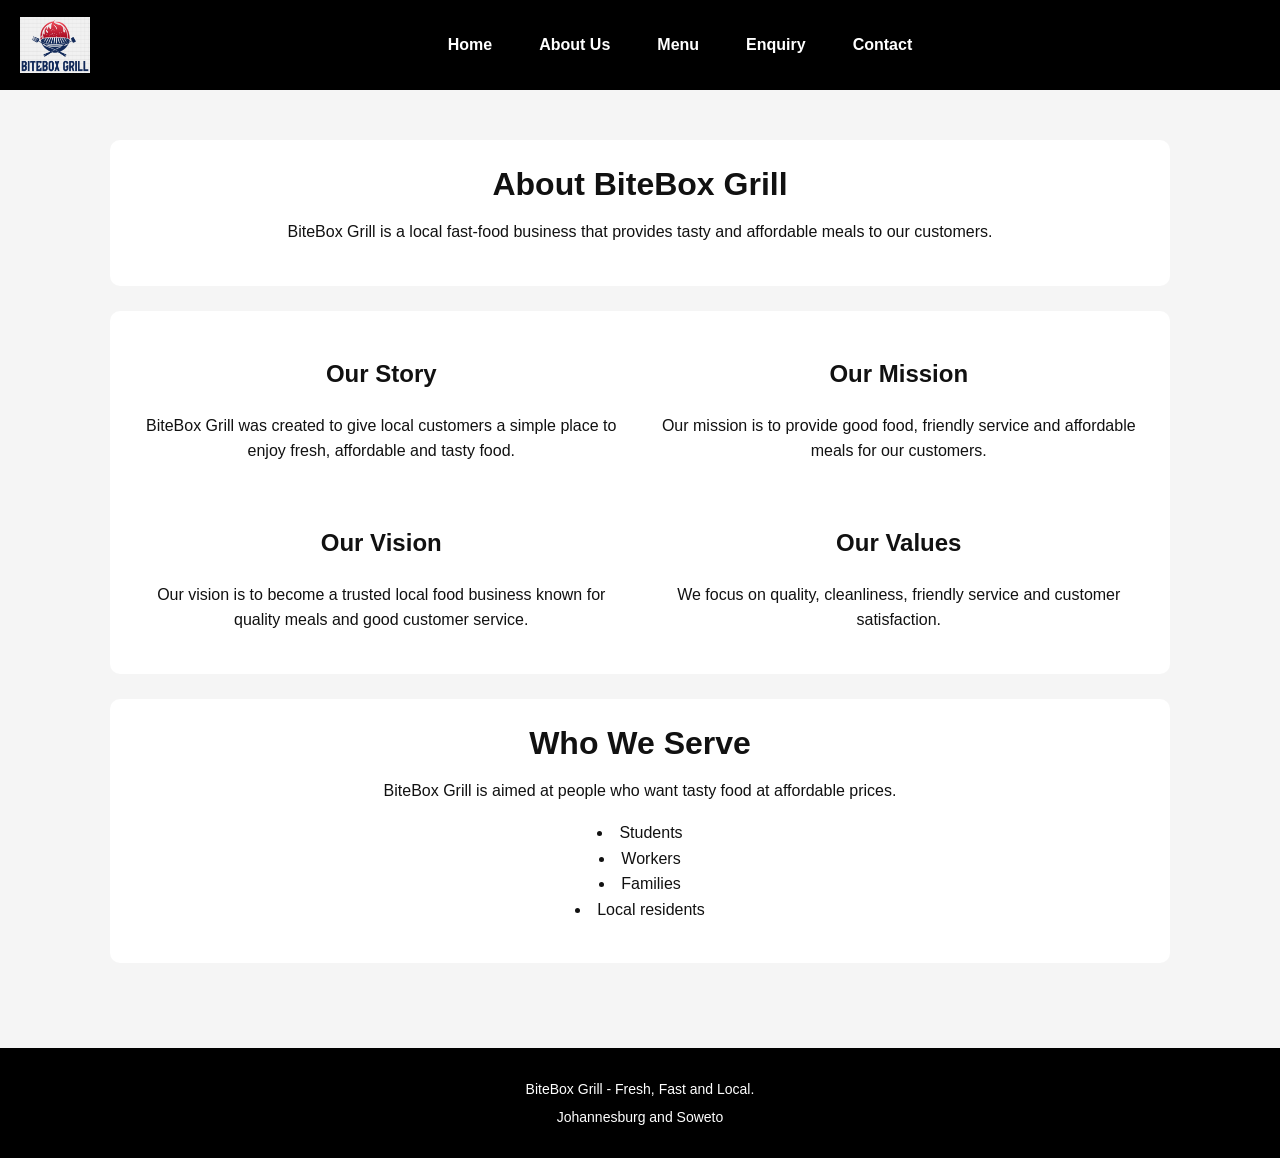
==== about.html @ d76b8aef "commit" ====
<!DOCTYPE html>
<html lang="en">

<head>
    <meta charset="UTF-8">
    <meta name="viewport" content="width=device-width, initial-scale=1.0">

    <title>BiteBox Grill - About Us</title>

    <link rel="stylesheet" href="css/style.css">
</head>

<body>

    <!-- Website header -->
    <header>

        <img src="images/logo.png" alt="BiteBox Grill logo">

        <!-- Navigation menu -->
        <nav>
            <a href="index.html">Home</a>
            <a href="about.html">About Us</a>
            <a href="products.html">Menu</a>
            <a href="enquiry.html">Enquiry</a>
            <a href="contact.html">Contact</a>
        </nav>

    </header>


    <!-- Main content -->
    <main>

        <!-- Introduction -->
        <section class="about-intro">

            <h2>About BiteBox Grill</h2>

            <p>
                BiteBox Grill is a local fast-food business that
                provides tasty and affordable meals to our customers.
            </p>

        </section>


        <!-- About information -->
        <section>

            <div class="about-grid">

                <article class="about-card">

                    <h3>Our Story</h3>

                    <p>
                        BiteBox Grill was created to give local
                        customers a simple place to enjoy fresh,
                        affordable and tasty food.
                    </p>

                </article>


                <article class="about-card">

                    <h3>Our Mission</h3>

                    <p>
                        Our mission is to provide good food,
                        friendly service and affordable meals
                        for our customers.
                    </p>

                </article>


                <article class="about-card">

                    <h3>Our Vision</h3>

                    <p>
                        Our vision is to become a trusted local
                        food business known for quality meals
                        and good customer service.
                    </p>

                </article>


                <article class="about-card">

                    <h3>Our Values</h3>

                    <p>
                        We focus on quality, cleanliness,
                        friendly service and customer satisfaction.
                    </p>

                </article>

            </div>

        </section>


        <!-- Target customers -->
        <section class="about-customers">

            <h2>Who We Serve</h2>

            <p>
                BiteBox Grill is aimed at people who want
                tasty food at affordable prices.
            </p>

            <ul>

                <li>Students</li>
                <li>Workers</li>
                <li>Families</li>
                <li>Local residents</li>

            </ul>

        </section>

    </main>


    <!-- Footer -->
    <footer>

        <p>BiteBox Grill - Fresh, Fast and Local.</p>

        <p>Johannesburg and Soweto</p>

    </footer>

</body>

</html>
---- css/style.css ----
/* =========================
   GENERAL SETTINGS
   ========================= */

* {
    box-sizing: border-box;
}

html {
    scroll-behavior: smooth;
}

body {
    margin: 0;
    font-family: Arial, sans-serif;
    background-color: #f5f5f5;
    color: #111;
    line-height: 1.6;
}

/* =========================
   HEADER
   ========================= */

header {
    background-color: #000;
    color: #fff;
    padding: 15px 30px;
    min-height: 90px;
    position: relative;
}

/* Small logo in the top-left corner */
header img {
    width: 70px;
    height: 70px;
    object-fit: contain;
    position: absolute;
    top: 10px;
    left: 20px;
    margin: 0;
}

/* =========================
   NAVIGATION
   ========================= */

nav {
    display: flex;
    justify-content: center;
    align-items: center;
    gap: 15px;
    min-height: 60px;
    margin-left: 80px;
    flex-wrap: wrap;
}

nav a {
    color: #fff;
    text-decoration: none;
    font-weight: bold;
    padding: 10px 15px;
    border: 1px solid transparent;
    border-radius: 5px;
    transition: 0.3s;
}

nav a:hover {
    background-color: #fff;
    color: #000;
    border-color: #fff;
}

/* Shows which page the user is on */
nav a:focus {
    outline: 2px solid #fff;
    outline-offset: 3px;
}

/* =========================
   MAIN CONTENT
   ========================= */

main {
    max-width: 1100px;
    margin: 30px auto;
    padding: 20px;
}

/* =========================
   HEADINGS
   ========================= */

h1,
h2,
h3 {
    line-height: 1.2;
}

h2 {
    font-size: 32px;
    margin-top: 0;
    margin-bottom: 15px;
}

h3 {
    font-size: 24px;
}

/* =========================
   SECTIONS
   ========================= */

section {
    background-color: #fff;
    padding: 25px;
    margin-bottom: 25px;
    border-radius: 10px;
}

/* =========================
   HOME PAGE HERO
   ========================= */

.hero {
    text-align: center;
    padding: 60px 25px;
    background-color: #000;
    color: #fff;
    border-radius: 10px;
}

.hero h2 {
    font-size: 42px;
    margin-bottom: 10px;
}

.hero p {
    font-size: 18px;
    margin-bottom: 25px;
}

/* =========================
   BUTTONS
   ========================= */

button,
.menu-button,
.order-button {
    display: inline-block;
    background-color: #000;
    color: #fff;
    text-decoration: none;
    padding: 12px 22px;
    border: 2px solid #000;
    border-radius: 5px;
    font-weight: bold;
    cursor: pointer;
    transition: 0.3s;
}

button:hover,
.menu-button:hover,
.order-button:hover {
    background-color: #fff;
    color: #000;
}

button:focus,
.menu-button:focus,
.order-button:focus {
    outline: 3px solid #777;
    outline-offset: 3px;
}

/* =========================
   FOOD IMAGES
   ========================= */

.food-images {
    display: flex;
    justify-content: center;
    align-items: center;
    gap: 20px;
    flex-wrap: wrap;
}

.food-images img {
    width: 30%;
    max-width: 300px;
    height: 220px;
    object-fit: cover;
    border-radius: 10px;
    border: 2px solid #000;
    transition: transform 0.3s;
}

.food-images img:hover {
    transform: scale(1.03);
}

/* =========================
   OTHER IMAGES
   ========================= */

img {
    max-width: 100%;
    height: auto;
    display: block;
}

/* Keep the header logo small */
header img {
    width: 70px;
    height: 70px;
    object-fit: contain;
    position: absolute;
    top: 10px;
    left: 20px;
    margin: 0;
}

/* =========================
   MENU PAGE
   ========================= */

.menu-intro {
    text-align: center;
}

.menu-grid {
    display: grid;
    grid-template-columns: repeat(3, 1fr);
    gap: 25px;
}

.menu-card {
    background-color: #fff;
    padding: 15px;
    border-radius: 10px;
    text-align: center;
    border: 1px solid #ddd;
    transition: transform 0.3s, box-shadow 0.3s;
}

.menu-card:hover {
    transform: translateY(-5px);
    box-shadow: 0 5px 15px rgba(0, 0, 0, 0.15);
}

.menu-card img {
    width: 100%;
    height: 180px;
    object-fit: cover;
    border-radius: 8px;
    margin: 0 auto 15px;
}

.menu-card h3 {
    margin: 10px 0;
}

.menu-card p {
    margin: 10px 0;
}

.price {
    font-size: 24px;
    font-weight: bold;
    color: #000;
    margin: 10px 0;
}

/* =========================
   MORE MENU ITEMS
   ========================= */

.menu-list {
    display: grid;
    grid-template-columns: repeat(3, 1fr);
    gap: 20px;
}

.menu-list div {
    background-color: #f5f5f5;
    padding: 20px;
    border-radius: 8px;
    border: 1px solid #ddd;
}

.menu-list h3 {
    margin-top: 0;
}

.menu-list strong {
    color: #000;
    font-size: 20px;
}

/* =========================
   ABOUT PAGE
   ========================= */

.about-intro {
    text-align: center;
}

.about-grid {
    display: grid;
    grid-template-columns: repeat(2, 1fr);
    gap: 25px;
}

.about-card {
    text-align: center;
}

.about-customers {
    text-align: center;
}

.about-customers ul {
    list-style-position: inside;
    padding: 0;
}

/* =========================
   ENQUIRY PAGE
   ========================= */

.enquiry-intro {
    text-align: center;
}

.enquiry-form {
    max-width: 700px;
    margin: 0 auto;
    border: 1px solid #ddd;
}

.enquiry-form h2 {
    text-align: center;
}

.enquiry-form label {
    display: block;
    margin-top: 18px;
    font-weight: bold;
}

.enquiry-form input,
.enquiry-form textarea {
    display: block;
    width: 100%;
    max-width: 100%;
    padding: 12px;
    margin-top: 6px;
    border: 1px solid #aaa;
    border-radius: 5px;
    font-family: Arial, sans-serif;
    font-size: 16px;
}

.enquiry-form input:focus,
.enquiry-form textarea:focus {
    outline: 2px solid #000;
    border-color: #000;
}

.enquiry-form button {
    margin-top: 20px;
}

/* =========================
   CONTACT PAGE
   ========================= */

.contact-intro,
.contact-details {
    text-align: center;
}

.contact-details p {
    margin: 10px 0;
}

.location-grid {
    display: grid;
    grid-template-columns: repeat(2, 1fr);
    gap: 25px;
}

.location-card {
    background-color: #f5f5f5;
    padding: 25px;
    border-radius: 8px;
    border: 1px solid #ddd;
    text-align: center;
}

.location-card h3 {
    margin-top: 0;
}

/* =========================
   FOOTER
   ========================= */

footer {
    background-color: #000;
    color: #fff;
    text-align: center;
    padding: 20px;
    margin-top: 30px;
}

footer p {
    margin: 5px 0;
}

/* =========================
   RESPONSIVE DESIGN
   TABLETS
   ========================= */

@media (max-width: 800px) {

    header {
        min-height: 150px;
        padding-top: 90px;
    }

    header img {
        width: 60px;
        height: 60px;
        top: 10px;
        left: 15px;
    }

    nav {
        margin-left: 0;
        gap: 5px;
    }

    nav a {
        padding: 7px 9px;
        font-size: 14px;
    }

    .menu-grid {
        grid-template-columns: 1fr;
    }

    .menu-list {
        grid-template-columns: 1fr;
    }

    .food-images {
        flex-direction: column;
        align-items: center;
    }

    .food-images img {
        width: 100%;
        max-width: 400px;
        height: 220px;
    }

    .about-grid {
        grid-template-columns: 1fr;
    }

    .location-grid {
        grid-template-columns: 1fr;
    }

    .hero h2 {
        font-size: 32px;
    }
}

/* =========================
   RESPONSIVE DESIGN
   MOBILE PHONES
   ========================= */

@media (max-width: 600px) {

    main {
        margin: 10px auto;
        padding: 15px;
    }

    h2 {
        font-size: 26px;
    }

    h3 {
        font-size: 21px;
    }

    section {
        padding: 18px;
    }

    header {
        padding-left: 10px;
        padding-right: 10px;
    }

    header img {
        width: 55px;
        height: 55px;
        left: 10px;
    }

    nav {
        display: flex;
        flex-direction: column;
        gap: 3px;
    }

    nav a {
        width: 100%;
        text-align: center;
        padding: 6px;
    }

   .hero {
    background-color: #000;
    color: #fff;
    text-align: center;
    padding: 80px 20px;
    border-radius: 12px;
    margin-bottom: 30px;
}

.hero h1 {
    font-size: 42px;
    margin-bottom: 15px;
}

.hero p {
    font-size: 20px;
    margin-bottom: 30px;
}

.menu-button {
    display: inline-block;
    background-color: #fff;
    color: #000;
    padding: 14px 25px;
    text-decoration: none;
    border-radius: 6px;
    font-weight: bold;
}

.menu-button:hover {
    background-color: #ddd;
}

    .food-images img {
        height: 200px;
    }

    .menu-card img {
        height: 220px;
    }

    .enquiry-form input,
    .enquiry-form textarea {
        font-size: 16px;
    }

    button,
    .menu-button,
    .order-button {
        width: 100%;
        text-align: center;
    }
}

/* =========================
   ACCESSIBILITY
   ========================= */

a,
button,
input,
textarea {
    font-size: 16px;
}

input::placeholder,
textarea::placeholder {
    color: #555;
}

a:focus,
button:focus,
input:focus,
textarea:focus {
    outline-offset: 2px;
}

/* =========================
   REDUCED MOTION
   ========================= */

@media (prefers-reduced-motion: reduce) {

    html {
        scroll-behavior: auto;
    }

    *,
    *::before,
    *::after {
        transition: none !important;
        animation: none !important;
    }
}
/* =========================
   MOBILE NAVIGATION
   ========================= */

@media (max-width: 600px) {

    header {
        min-height: 280px;
        padding-top: 80px;
    }

    header img {
        width: 55px;
        height: 55px;
        top: 12px;
        left: 15px;
    }

    nav {
        margin: 0;
        width: 100%;
        display: flex;
        flex-direction: column;
        gap: 5px;
        align-items: stretch;
    }

    nav a {
        width: 100%;
        text-align: center;
        padding: 8px;
        border: 1px solid #444;
    }

    nav a:hover {
        background-color: #fff;
        color: #000;
    }
}
/* =========================
   MOBILE CONTENT LAYOUT
   ========================= */

@media (max-width: 600px) {

    main {
        width: 90%;
        padding: 10px;
    }

    .menu-grid {
        grid-template-columns: 1fr;
        gap: 20px;
    }

    .menu-card {
        width: 100%;
        box-sizing: border-box;
    }

    .menu-card img {
        height: 200px;
    }

    .about-grid {
        grid-template-columns: 1fr;
        gap: 20px;
    }

    .location-grid {
        grid-template-columns: 1fr;
        gap: 20px;
    }

    .form-container {
        width: 100%;
        box-sizing: border-box;
    }

    input,
    textarea,
    select {
        max-width: 100%;
        box-sizing: border-box;
    }
}
/* =========================
   BUTTON HOVER EFFECTS
   ========================= */

.menu-button,
.order-button,
button {
    transition: 0.3s ease;
}

.menu-button:hover,
.order-button:hover,
button:hover {
    background-color: #333;
    transform: translateY(-2px);
}

.menu-button:focus,
.order-button:focus,
button:focus {
    outline: 2px solid #000;
    outline-offset: 3px;
}
/* =========================
   IMAGE STYLING
   ========================= */

.menu-card img {
    display: block;
    width: 100%;
    height: 180px;
    object-fit: cover;
    border-radius: 8px;
}

.menu-card:hover {
    transform: translateY(-4px);
    box-shadow: 0 5px 15px rgba(0, 0, 0, 0.15);
}

img {
    max-width: 100%;
}
/* ==========================
   FOOTER
   ========================== */

footer {
    background-color: #000;
    color: #fff;
    text-align: center;
    padding: 25px 15px;
    margin-top: 40px;
}

footer p {
    margin: 5px 0;
    font-size: 14px;
}
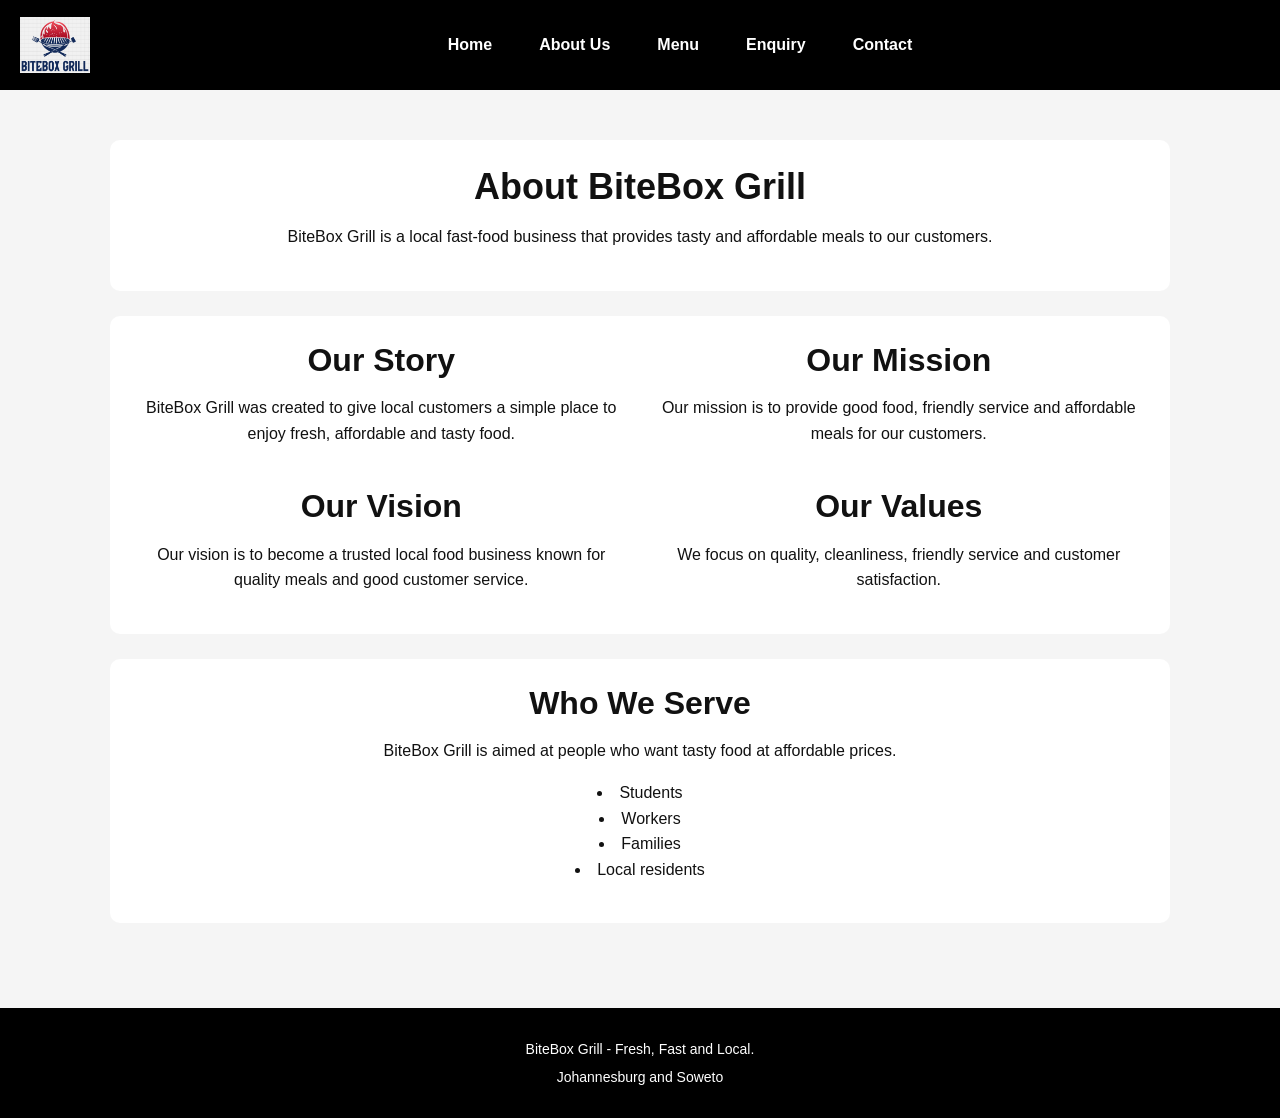
==== commit bd349639: "Complete Part 3 website updates and SEO improvements" ====
--- a/about.html
+++ b/about.html
@@ -1,3 +1,4 @@
+
 <!DOCTYPE html>
 <html lang="en">
 
@@ -5,7 +6,11 @@
     <meta charset="UTF-8">
     <meta name="viewport" content="width=device-width, initial-scale=1.0">
 
-    <title>BiteBox Grill - About Us</title>
+    <meta name="description" content="Learn about BiteBox Grill, our story, mission, vision and affordable fast-food meals in Johannesburg and Soweto.">
+
+    <meta name="keywords" content="BiteBox Grill, about us, fast food, affordable meals, Johannesburg, Soweto">
+
+    <title>About Us | BiteBox Grill</title>
 
     <link rel="stylesheet" href="css/style.css">
 </head>
@@ -17,13 +22,24 @@
 
         <img src="images/logo.png" alt="BiteBox Grill logo">
 
+        <!-- Mobile navigation button -->
+        <button class="menu-toggle" id="menu-toggle"
+            type="button"
+            aria-label="Open navigation menu"
+            aria-expanded="false"
+            aria-controls="main-nav">
+            ☰
+        </button>
+
         <!-- Navigation menu -->
-        <nav>
+        <nav id="main-nav">
+
             <a href="index.html">Home</a>
             <a href="about.html">About Us</a>
             <a href="products.html">Menu</a>
             <a href="enquiry.html">Enquiry</a>
             <a href="contact.html">Contact</a>
+
         </nav>
 
     </header>
@@ -35,7 +51,7 @@
         <!-- Introduction -->
         <section class="about-intro">
 
-            <h2>About BiteBox Grill</h2>
+            <h1>About BiteBox Grill</h1>
 
             <p>
                 BiteBox Grill is a local fast-food business that
@@ -52,7 +68,7 @@
 
                 <article class="about-card">
 
-                    <h3>Our Story</h3>
+                    <h2>Our Story</h2>
 
                     <p>
                         BiteBox Grill was created to give local
@@ -65,7 +81,7 @@
 
                 <article class="about-card">
 
-                    <h3>Our Mission</h3>
+                    <h2>Our Mission</h2>
 
                     <p>
                         Our mission is to provide good food,
@@ -78,7 +94,7 @@
 
                 <article class="about-card">
 
-                    <h3>Our Vision</h3>
+                    <h2>Our Vision</h2>
 
                     <p>
                         Our vision is to become a trusted local
@@ -91,7 +107,7 @@
 
                 <article class="about-card">
 
-                    <h3>Our Values</h3>
+                    <h2>Our Values</h2>
 
                     <p>
                         We focus on quality, cleanliness,
@@ -138,6 +154,10 @@
 
     </footer>
 
+
+    <!-- JavaScript -->
+    <script src="js/script.js"></script>
+
 </body>
 
-</html>+</html>
--- a/css/style.css
+++ b/css/style.css
@@ -1,6 +1,12 @@
-/* =========================
-   GENERAL SETTINGS
-   ========================= */
+
+/* =====================================
+   BITEBOX GRILL WEBSITE STYLESHEET
+   ===================================== */
+
+
+/* =====================================
+   1. GENERAL SETTINGS
+   ===================================== */
 
 * {
     box-sizing: border-box;
@@ -18,9 +24,16 @@
     line-height: 1.6;
 }
 
-/* =========================
-   HEADER
-   ========================= */
+img {
+    max-width: 100%;
+    height: auto;
+    display: block;
+}
+
+
+/* =====================================
+   2. HEADER
+   ===================================== */
 
 header {
     background-color: #000;
@@ -30,7 +43,8 @@
     position: relative;
 }
 
-/* Small logo in the top-left corner */
+/* Website logo */
+
 header img {
     width: 70px;
     height: 70px;
@@ -41,9 +55,10 @@
     margin: 0;
 }
 
-/* =========================
-   NAVIGATION
-   ========================= */
+
+/* =====================================
+   3. NAVIGATION
+   ===================================== */
 
 nav {
     display: flex;
@@ -71,25 +86,40 @@
     border-color: #fff;
 }
 
-/* Shows which page the user is on */
 nav a:focus {
     outline: 2px solid #fff;
     outline-offset: 3px;
 }
 
-/* =========================
-   MAIN CONTENT
-   ========================= */
+
+/* Mobile navigation button */
+
+.menu-toggle {
+    display: none;
+    background-color: #000;
+    color: #fff;
+    border: 2px solid #fff;
+    padding: 10px 15px;
+    font-size: 25px;
+    cursor: pointer;
+}
+
+
+/* =====================================
+   4. MAIN CONTENT
+   ===================================== */
 
 main {
     max-width: 1100px;
+    width: 95%;
     margin: 30px auto;
     padding: 20px;
 }
 
-/* =========================
-   HEADINGS
-   ========================= */
+
+/* =====================================
+   5. HEADINGS
+   ===================================== */
 
 h1,
 h2,
@@ -97,6 +127,12 @@
     line-height: 1.2;
 }
 
+h1 {
+    font-size: 36px;
+    margin-top: 0;
+    margin-bottom: 15px;
+}
+
 h2 {
     font-size: 32px;
     margin-top: 0;
@@ -107,9 +143,10 @@
     font-size: 24px;
 }
 
-/* =========================
-   SECTIONS
-   ========================= */
+
+/* =====================================
+   6. SECTIONS
+   ===================================== */
 
 section {
     background-color: #fff;
@@ -118,9 +155,10 @@
     border-radius: 10px;
 }
 
-/* =========================
-   HOME PAGE HERO
-   ========================= */
+
+/* =====================================
+   7. HOME PAGE HERO
+   ===================================== */
 
 .hero {
     text-align: center;
@@ -130,9 +168,10 @@
     border-radius: 10px;
 }
 
+.hero h1,
 .hero h2 {
     font-size: 42px;
-    margin-bottom: 10px;
+    margin-bottom: 15px;
 }
 
 .hero p {
@@ -140,9 +179,10 @@
     margin-bottom: 25px;
 }
 
-/* =========================
-   BUTTONS
-   ========================= */
+
+/* =====================================
+   8. BUTTONS
+   ===================================== */
 
 button,
 .menu-button,
@@ -157,6 +197,7 @@
     font-weight: bold;
     cursor: pointer;
     transition: 0.3s;
+    font-family: Arial, sans-serif;
 }
 
 button:hover,
@@ -164,6 +205,7 @@
 .order-button:hover {
     background-color: #fff;
     color: #000;
+    transform: translateY(-2px);
 }
 
 button:focus,
@@ -173,9 +215,10 @@
     outline-offset: 3px;
 }
 
-/* =========================
-   FOOD IMAGES
-   ========================= */
+
+/* =====================================
+   9. HOME PAGE FOOD IMAGES
+   ===================================== */
 
 .food-images {
     display: flex;
@@ -199,30 +242,10 @@
     transform: scale(1.03);
 }
 
-/* =========================
-   OTHER IMAGES
-   ========================= */
-
-img {
-    max-width: 100%;
-    height: auto;
-    display: block;
-}
-
-/* Keep the header logo small */
-header img {
-    width: 70px;
-    height: 70px;
-    object-fit: contain;
-    position: absolute;
-    top: 10px;
-    left: 20px;
-    margin: 0;
-}
-
-/* =========================
-   MENU PAGE
-   ========================= */
+
+/* =====================================
+   10. PRODUCTS / MENU PAGE
+   ===================================== */
 
 .menu-intro {
     text-align: center;
@@ -249,6 +272,7 @@
 }
 
 .menu-card img {
+    display: block;
     width: 100%;
     height: 180px;
     object-fit: cover;
@@ -271,9 +295,10 @@
     margin: 10px 0;
 }
 
-/* =========================
-   MORE MENU ITEMS
-   ========================= */
+
+/* =====================================
+   11. MORE MENU ITEMS
+   ===================================== */
 
 .menu-list {
     display: grid;
@@ -297,9 +322,10 @@
     font-size: 20px;
 }
 
-/* =========================
-   ABOUT PAGE
-   ========================= */
+
+/* =====================================
+   12. ABOUT PAGE
+   ===================================== */
 
 .about-intro {
     text-align: center;
@@ -324,9 +350,10 @@
     padding: 0;
 }
 
-/* =========================
-   ENQUIRY PAGE
-   ========================= */
+
+/* =====================================
+   13. ENQUIRY PAGE
+   ===================================== */
 
 .enquiry-intro {
     text-align: center;
@@ -342,14 +369,56 @@
     text-align: center;
 }
 
-.enquiry-form label {
+
+/* =====================================
+   14. CONTACT PAGE
+   ===================================== */
+
+.contact-intro,
+.contact-details {
+    text-align: center;
+}
+
+.contact-details p {
+    margin: 10px 0;
+}
+
+.location-grid {
+    display: grid;
+    grid-template-columns: repeat(2, 1fr);
+    gap: 25px;
+}
+
+.location-card {
+    background-color: #f5f5f5;
+    padding: 25px;
+    border-radius: 8px;
+    border: 1px solid #ddd;
+    text-align: center;
+}
+
+.location-card h3 {
+    margin-top: 0;
+}
+
+
+/* =====================================
+   15. ENQUIRY AND CONTACT FORMS
+   ===================================== */
+
+.enquiry-form label,
+.contact-form label {
     display: block;
     margin-top: 18px;
     font-weight: bold;
 }
 
 .enquiry-form input,
-.enquiry-form textarea {
+.enquiry-form textarea,
+.enquiry-form select,
+.contact-form input,
+.contact-form textarea,
+.contact-form select {
     display: block;
     width: 100%;
     max-width: 100%;
@@ -359,75 +428,154 @@
     border-radius: 5px;
     font-family: Arial, sans-serif;
     font-size: 16px;
+    background-color: #fff;
 }
 
 .enquiry-form input:focus,
-.enquiry-form textarea:focus {
+.enquiry-form textarea:focus,
+.enquiry-form select:focus,
+.contact-form input:focus,
+.contact-form textarea:focus,
+.contact-form select:focus {
     outline: 2px solid #000;
     border-color: #000;
 }
 
-.enquiry-form button {
+.enquiry-form button,
+.contact-form button {
     margin-top: 20px;
 }
 
-/* =========================
-   CONTACT PAGE
-   ========================= */
-
-.contact-intro,
-.contact-details {
-    text-align: center;
-}
-
-.contact-details p {
-    margin: 10px 0;
-}
-
-.location-grid {
-    display: grid;
-    grid-template-columns: repeat(2, 1fr);
-    gap: 25px;
-}
-
-.location-card {
-    background-color: #f5f5f5;
-    padding: 25px;
-    border-radius: 8px;
-    border: 1px solid #ddd;
-    text-align: center;
-}
-
-.location-card h3 {
-    margin-top: 0;
-}
-
-/* =========================
-   FOOTER
-   ========================= */
+
+/* Form confirmation messages */
+
+#enquiry-response,
+#contact-response {
+    margin-top: 20px;
+    font-weight: bold;
+    text-align: center;
+}
+
+
+/* =====================================
+   16. CONTACT MESSAGE SECTION
+   ===================================== */
+
+.contact-message {
+    text-align: center;
+}
+
+
+/* =====================================
+   17. FOOTER
+   ===================================== */
 
 footer {
     background-color: #000;
     color: #fff;
     text-align: center;
-    padding: 20px;
-    margin-top: 30px;
+    padding: 25px 15px;
+    margin-top: 40px;
 }
 
 footer p {
     margin: 5px 0;
-}
-
-/* =========================
-   RESPONSIVE DESIGN
-   TABLETS
-   ========================= */
+    font-size: 14px;
+}
+
+
+/* =====================================
+   18. IMAGE LIGHTBOX
+   ===================================== */
+
+.gallery-image {
+    cursor: zoom-in;
+}
+
+.lightbox {
+    display: none;
+    position: fixed;
+    z-index: 10000;
+    inset: 0;
+    background: rgba(0, 0, 0, 0.9);
+    justify-content: center;
+    align-items: center;
+    padding: 30px;
+}
+
+.lightbox.active {
+    display: flex;
+}
+
+.lightbox img {
+    max-width: 90%;
+    max-height: 85vh;
+    object-fit: contain;
+    border-radius: 8px;
+}
+
+.lightbox-close {
+    position: absolute;
+    top: 20px;
+    right: 25px;
+    width: auto;
+    color: white;
+    background: transparent;
+    border: none;
+    font-size: 40px;
+    cursor: pointer;
+}
+
+
+/* =====================================
+   19. TABLET RESPONSIVE DESIGN
+   ===================================== */
 
 @media (max-width: 800px) {
 
+    main {
+        width: 95%;
+    }
+
+    .menu-grid {
+        grid-template-columns: repeat(2, 1fr);
+    }
+
+    .menu-list {
+        grid-template-columns: repeat(2, 1fr);
+    }
+
+    .food-images img {
+        width: 45%;
+    }
+
+    .about-grid {
+        grid-template-columns: repeat(2, 1fr);
+    }
+
+    .location-grid {
+        grid-template-columns: repeat(2, 1fr);
+    }
+
+    .hero h1,
+    .hero h2 {
+        font-size: 34px;
+    }
+
+}
+
+
+/* =====================================
+   20. MOBILE RESPONSIVE DESIGN
+   ===================================== */
+
+@media (max-width: 768px) {
+
+    /* Mobile header */
+
     header {
-        min-height: 150px;
-        padding-top: 90px;
+        min-height: 90px;
+        padding: 15px;
     }
 
     header img {
@@ -437,23 +585,97 @@
         left: 15px;
     }
 
-    nav {
-        margin-left: 0;
+
+    /* Hamburger button */
+
+    .menu-toggle {
+        display: block;
+        position: absolute;
+        top: 12px;
+        right: 15px;
+        width: auto;
+        margin: 0;
+        z-index: 1001;
+    }
+
+
+    /* Hide navigation until clicked */
+
+    #main-nav {
+        display: none;
+        flex-direction: column;
+        align-items: stretch;
+        width: 100%;
+        margin: 0;
+        padding-top: 75px;
         gap: 5px;
     }
 
-    nav a {
-        padding: 7px 9px;
-        font-size: 14px;
-    }
-
-    .menu-grid {
-        grid-template-columns: 1fr;
-    }
-
-    .menu-list {
-        grid-template-columns: 1fr;
-    }
+
+    /* Show navigation when JavaScript adds active */
+
+    #main-nav.active {
+        display: flex;
+    }
+
+    #main-nav a {
+        display: block;
+        width: 100%;
+        text-align: center;
+        padding: 10px;
+        border: 1px solid #444;
+    }
+
+
+    /* Main content */
+
+    main {
+        width: 100%;
+        margin: 15px auto;
+        padding: 12px;
+    }
+
+
+    /* Headings */
+
+    h1 {
+        font-size: 30px;
+    }
+
+    h2 {
+        font-size: 26px;
+    }
+
+    h3 {
+        font-size: 21px;
+    }
+
+
+    /* Sections */
+
+    section {
+        padding: 18px;
+        margin-bottom: 18px;
+    }
+
+
+    /* Hero */
+
+    .hero {
+        padding: 55px 20px;
+    }
+
+    .hero h1,
+    .hero h2 {
+        font-size: 30px;
+    }
+
+    .hero p {
+        font-size: 16px;
+    }
+
+
+    /* Food images */
 
     .food-images {
         flex-direction: column;
@@ -463,131 +685,93 @@
     .food-images img {
         width: 100%;
         max-width: 400px;
+        height: 200px;
+    }
+
+
+    /* Menu cards */
+
+    .menu-grid {
+        grid-template-columns: 1fr;
+        gap: 20px;
+    }
+
+    .menu-list {
+        grid-template-columns: 1fr;
+    }
+
+    .menu-card img {
         height: 220px;
     }
+
+
+    /* About cards */
 
     .about-grid {
         grid-template-columns: 1fr;
-    }
+        gap: 20px;
+    }
+
+
+    /* Location cards */
 
     .location-grid {
         grid-template-columns: 1fr;
-    }
-
-    .hero h2 {
-        font-size: 32px;
-    }
-}
-
-/* =========================
-   RESPONSIVE DESIGN
-   MOBILE PHONES
-   ========================= */
-
-@media (max-width: 600px) {
-
-    main {
-        margin: 10px auto;
-        padding: 15px;
-    }
-
-    h2 {
-        font-size: 26px;
-    }
-
-    h3 {
-        font-size: 21px;
-    }
-
-    section {
-        padding: 18px;
-    }
-
-    header {
-        padding-left: 10px;
-        padding-right: 10px;
-    }
-
-    header img {
-        width: 55px;
-        height: 55px;
-        left: 10px;
-    }
-
-    nav {
-        display: flex;
-        flex-direction: column;
-        gap: 3px;
-    }
-
-    nav a {
+        gap: 20px;
+    }
+
+
+    /* Forms */
+
+    .enquiry-form,
+    .contact-form {
         width: 100%;
-        text-align: center;
-        padding: 6px;
-    }
-
-   .hero {
-    background-color: #000;
-    color: #fff;
-    text-align: center;
-    padding: 80px 20px;
-    border-radius: 12px;
-    margin-bottom: 30px;
-}
-
-.hero h1 {
-    font-size: 42px;
-    margin-bottom: 15px;
-}
-
-.hero p {
-    font-size: 20px;
-    margin-bottom: 30px;
-}
-
-.menu-button {
-    display: inline-block;
-    background-color: #fff;
-    color: #000;
-    padding: 14px 25px;
-    text-decoration: none;
-    border-radius: 6px;
-    font-weight: bold;
-}
-
-.menu-button:hover {
-    background-color: #ddd;
-}
-
-    .food-images img {
-        height: 200px;
-    }
-
-    .menu-card img {
-        height: 220px;
+        max-width: 100%;
     }
 
     .enquiry-form input,
-    .enquiry-form textarea {
+    .enquiry-form textarea,
+    .enquiry-form select,
+    .contact-form input,
+    .contact-form textarea,
+    .contact-form select {
         font-size: 16px;
     }
 
-    button,
+
+    /* Buttons */
+
+    button:not(.menu-toggle):not(.lightbox-close),
     .menu-button,
     .order-button {
         width: 100%;
         text-align: center;
     }
-}
-
-/* =========================
-   ACCESSIBILITY
-   ========================= */
+
+
+    /* Lightbox */
+
+    .lightbox {
+        padding: 15px;
+    }
+
+    .lightbox img {
+        max-width: 100%;
+        max-height: 80vh;
+    }
+
+}
+
+
+/* =====================================
+   21. ACCESSIBILITY
+   ===================================== */
 
 a,
 button,
 input,
-textarea {
+textarea,
+select {
     font-size: 16px;
 }
 
@@ -599,13 +783,15 @@
 a:focus,
 button:focus,
 input:focus,
-textarea:focus {
-    outline-offset: 2px;
-}
-
-/* =========================
-   REDUCED MOTION
-   ========================= */
+textarea:focus,
+select:focus {
+    outline-offset: 3px;
+}
+
+
+/* =====================================
+   22. REDUCED MOTION
+   ===================================== */
 
 @media (prefers-reduced-motion: reduce) {
 
@@ -619,149 +805,7 @@
         transition: none !important;
         animation: none !important;
     }
-}
-/* =========================
-   MOBILE NAVIGATION
-   ========================= */
-
-@media (max-width: 600px) {
-
-    header {
-        min-height: 280px;
-        padding-top: 80px;
-    }
-
-    header img {
-        width: 55px;
-        height: 55px;
-        top: 12px;
-        left: 15px;
-    }
-
-    nav {
-        margin: 0;
-        width: 100%;
-        display: flex;
-        flex-direction: column;
-        gap: 5px;
-        align-items: stretch;
-    }
-
-    nav a {
-        width: 100%;
-        text-align: center;
-        padding: 8px;
-        border: 1px solid #444;
-    }
-
-    nav a:hover {
-        background-color: #fff;
-        color: #000;
-    }
-}
-/* =========================
-   MOBILE CONTENT LAYOUT
-   ========================= */
-
-@media (max-width: 600px) {
-
-    main {
-        width: 90%;
-        padding: 10px;
-    }
-
-    .menu-grid {
-        grid-template-columns: 1fr;
-        gap: 20px;
-    }
-
-    .menu-card {
-        width: 100%;
-        box-sizing: border-box;
-    }
-
-    .menu-card img {
-        height: 200px;
-    }
-
-    .about-grid {
-        grid-template-columns: 1fr;
-        gap: 20px;
-    }
-
-    .location-grid {
-        grid-template-columns: 1fr;
-        gap: 20px;
-    }
-
-    .form-container {
-        width: 100%;
-        box-sizing: border-box;
-    }
-
-    input,
-    textarea,
-    select {
-        max-width: 100%;
-        box-sizing: border-box;
-    }
-}
-/* =========================
-   BUTTON HOVER EFFECTS
-   ========================= */
-
-.menu-button,
-.order-button,
-button {
-    transition: 0.3s ease;
-}
-
-.menu-button:hover,
-.order-button:hover,
-button:hover {
-    background-color: #333;
-    transform: translateY(-2px);
-}
-
-.menu-button:focus,
-.order-button:focus,
-button:focus {
-    outline: 2px solid #000;
-    outline-offset: 3px;
-}
-/* =========================
-   IMAGE STYLING
-   ========================= */
-
-.menu-card img {
-    display: block;
-    width: 100%;
-    height: 180px;
-    object-fit: cover;
-    border-radius: 8px;
-}
-
-.menu-card:hover {
-    transform: translateY(-4px);
-    box-shadow: 0 5px 15px rgba(0, 0, 0, 0.15);
-}
-
-img {
-    max-width: 100%;
-}
-/* ==========================
-   FOOTER
-   ========================== */
-
-footer {
-    background-color: #000;
-    color: #fff;
-    text-align: center;
-    padding: 25px 15px;
-    margin-top: 40px;
-}
-
-footer p {
-    margin: 5px 0;
-    font-size: 14px;
-}+
+}
+
+
